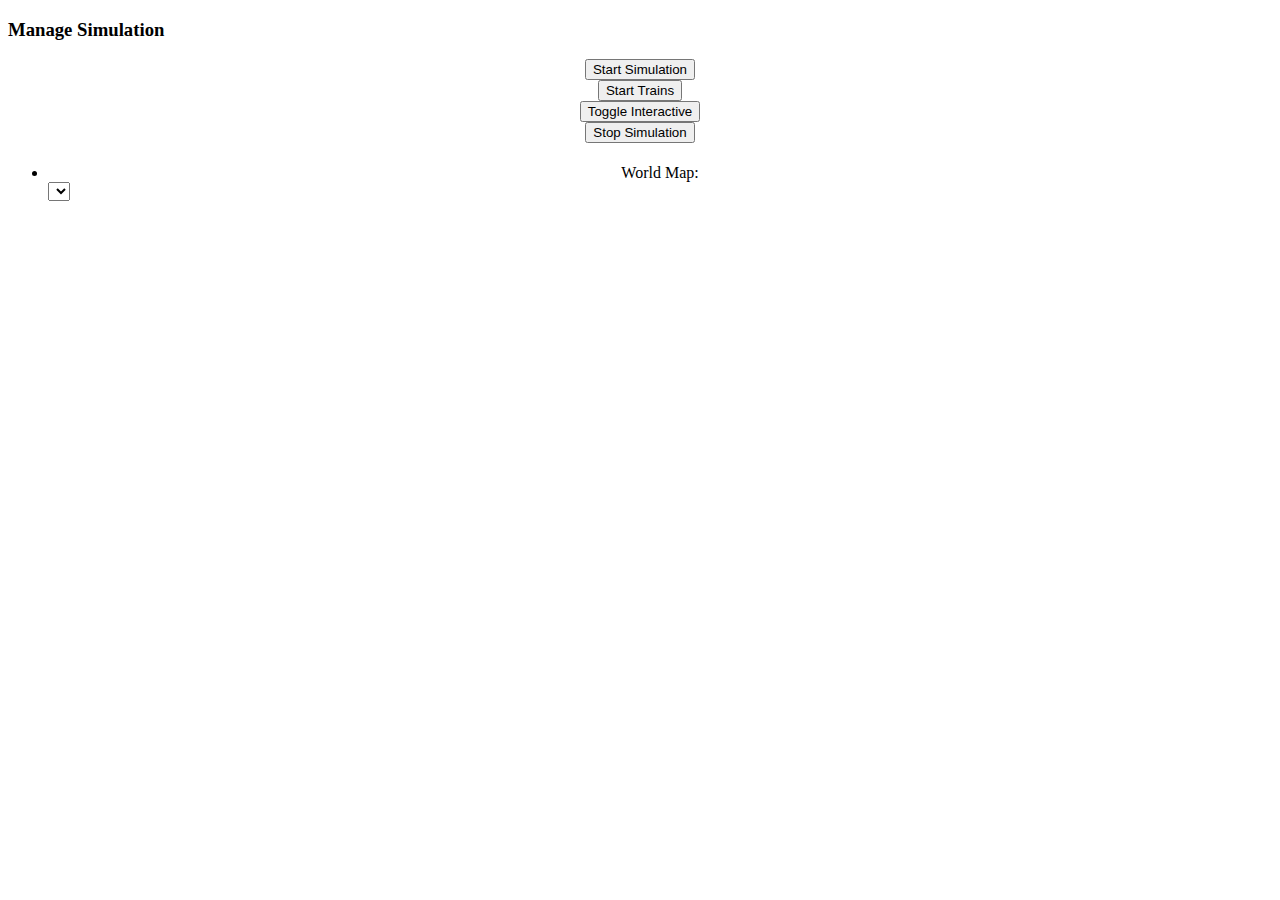
==== src/main/resources/templates/simulation.html @ b0b8bf2e "map selection" ====
<!DOCTYPE html>
<html xmlns:th="http://www.thymeleaf.org" xmlns:layout="http://www.w3.org/1999/xhtml"
      layout:decorator="base">
<head>
    <title>Welcome to Ferromonte Trails Simulation</title>
</head>
<body>

<div class="container">
    <div layout:fragment="content">
        <div class="panel panel-default">
            <div class="panel-heading">
                <h3 class="panel-title">Manage Simulation</h3>
            </div>
            <div class="panel-body">
                <div class="row" style="text-align: center;">
                    <div class="col-md-3">
                        <button class="btn btn-primary" onclick="startSimulation();">
                            Start
                            Simulation
                        </button>
                    </div>
                    <div class="col-md-3">
                        <button class="btn btn-success" onclick="sendCommand('start trains')">Start
                                                                                              Trains
                        </button>
                    </div>
                    <!--<div class="col-md-3">
                      <button class="btn btn-info" onclick="sendCommand('get push data')">Get Push</button>
                    </div>-->
                    <div class="col-md-3">
                        <button class="btn btn-info" onclick="sendCommand('toggle interactive')">
                            Toggle Interactive
                        </button>
                    </div>
                    <div class="col-md-3">
                        <button class="btn btn-danger" onclick="sendCommand('stop simulation')">Stop
                                                                                                Simulation
                        </button>
                    </div>
                </div>
            </div>
            <ul class="list-group">
                <li class="list-group-item">
                    <div class="row">
                        <div class="col-md-3" style="text-align: center; padding-top: 5px;">World
                                                                                            Map:
                        </div>
                        <div class="col-md-9"><select class="form-control" id="worldmap"></select>
                        </div>
                    </div>
                </li>
            </ul>
        </div>

        <div class="panel panel-primary" id="trains_block" style="display: none;">
            <div class="panel-heading">
                <h3 class="panel-title">Trains</h3>
            </div>
            <div class="panel-body">
                <div class="row" id="trains">

                </div>
            </div>
        </div>

        <div class="panel panel-success" id="journeys_block" style="display: none;">
            <div class="panel-heading">
                <h3 class="panel-title">Journeys</h3>
            </div>
            <div class="panel-body">
                <div class="row" id="journeys">

                </div>
            </div>
        </div>

        <div id="templates" style="display: none;">
            <div class="train_template">
                <div class="col-md-4" style="text-align: center;">
                    <div style="text-align: center"><h3 class="train_name"></h3></div>
                    <canvas class="guage"></canvas>
                    <ul class="list-group">
                        <li class="list-group-item">Current Speed: <span
                                class="current_speed"></span></li>
                        <li class="list-group-item">Target Speed: <span class="target_speed"></span>
                        </li>
                        <li class="list-group-item">Acceleration: <span class="acceleration"></span>
                        </li>
                        <li class="list-group-item">
                            <input class="slider" type="text" data-slider-min="0"
                                   data-slider-max="300"
                                   data-slider-step="1" data-slider-value="0"/>
                            <button class='btn btn-info set_speed'>Set Target Speed</button>
                        </li>
                    </ul>
                </div>
            </div>
            <div class="journey_template">
                <div class="col-md-4" style="text-align: center;">
                    <div style="text-align: center"><h3 class="journey_name"></h3></div>
                    <div class="progress">
                        <div class="progress-bar progress-bar-striped active" role="progressbar"
                             aria-valuenow="0" aria-valuemin="0" aria-valuemax="100"
                             style="width: 0%">
                        </div>
                    </div>
                    <ul class="list-group">
                        <li class="list-group-item">Head Position: <span
                                class="head_position"></span></li>
                        <li class="list-group-item">Tail Position: <span
                                class="tail_position"></span></li>
                        <li class="list-group-item">Path Length: <span class="path_length"></span>m
                        </li>
                        <li class="list-group-item">Path: <span class="path"></span></li>
                        <li class="list-group-item">Currently On: <span class="current_path"></span>
                        </li>
                    </ul>
                </div>
            </div>
        </div>

    </div>
</div>

<th:block layout:fragment="script">
    <script type="text/javascript" th:inline="javascript">
        'strict';
        var worldMaps = /*[[${maps}]]*/{};

        var guages = {};
        var sliders = {};

        var ws = null;
        var data = null;
        var initialised = false;
        function connect(onOpen) {
            var target = /*[[@{/ws}]]*/ null;

            ws = new SockJS(target);
            ws.onopen = function () {
                console.log('open');
                if (onOpen !== undefined) {
                    onOpen();
                }
            };
            ws.onmessage = function (e) {
                try {
                    data = JSON.parse(e.data);
                } catch (err) {
                    console.log(e.data);
                }

                if (data !== null) {
                    if (!initialised) {
                        initialize();
                    } else {
                        updateStats();
                    }
                }
            };
            ws.onclose = function () {
                console.log('close');
                ws = null;
            };
        }
        function disconnect() {
            if (ws !== null) {
                ws.close();
                ws = null;
            }
        }
        function wsm(msg) {
            if (ws !== null) {
                log('Sent: ' + msg);
                ws.send(msg);
            } else {
                log('WebSocket connection not established, please connect.');
            }
        }
        function log(message) {
            console.log(message);
        }

        function startSimulation() {
            sendSet('worldMap', null, $('#worldmap').find(":selected").data('key'));
            sendCommand('start simulation');
        }

        function sendCommand(command) {
            var commandObject = {
                command: command
            };
            var action = function () {
                ws.send(JSON.stringify(commandObject));
            };

            if (ws === null) {
                return connect(action);
            }
            action();
        }

        function sendSet(type, target, data) {
            var commandObject = {
                type: 'set',
                set: type,
                targetID: target,
                data: data
            };
            console.log(JSON.stringify(commandObject));

            var action = function () {
                ws.send(JSON.stringify(commandObject));
            };

            if (ws === null) {
                return connect(action);
            }
            action();
        }

        function getPush() {
            sendCommand('get push data');
        }

        function updateStats() {
            updateTrains();
            updateJourneys();
        }

        function updateTrains() {
            var trains = data.world.trainMap;
            for (var trainID in trains) {
                var train = trains[trainID];
                var trainKey = '#train-' + trainID;
                $(trainKey).find('.target_speed').html(train.engine.targetSpeed);
                $(trainKey).find('.acceleration').html(train.engine.acceleration);
                //$(trainKey).find('.slider').slider('setValue', train.engine.speed);
                //sliders[trainID].slider('setValue', train.engine.targetSpeed);
                guages[trainID].set(train.engine.speed);
            }
        }

        function initialize() {
            initialised = true;
            buildTrains();
            buildJourneys();
        }

        function updateJourneys() {
            var journeys = data.world.journeysMap;
            for (var journeyID in journeys) {
                var journey = journeys[journeyID];
                var journeyKey = '#journey-' + journeyID;
                var percent_completed = Math.round(
                    (journey.totalDistanceTravelled) * 100.0 / (journey.path.length
                                                                - journey.train.length));
                $(journeyKey).find('.progress-bar').attr('aria-valuenow', percent_completed)
                    .css('width',
                         percent_completed + '%').html(percent_completed + '%');
                $(journeyKey).find('.head_position')
                    .html(Math.round(journey.headPosition * 100.0) / 100.0);
                $(journeyKey).find('.tail_position')
                    .html(Math.round(journey.tailPosition * 100.0) / 100.0);
                $(journeyKey).find('.path_length').html(journey.path.length);
                //$(journeyKey).find('.is_finished').html(journey.journeyFinished ? "Yes" : "No");
                if (journey.journeyFinished) {
                    $(journeyKey).find('.progress-bar').removeClass('active');
                } else {
                    $(journeyKey).find('.progress-bar').addClass('active');
                }
                var paths = journey.journeyInformation.path;
                var pathArray = [];
                for (var pathIndex in paths) {
                    var path = paths[pathIndex];
                    pathArray.push(path);
                }
                paths = journey.journeyInformation.occupied;
                var pathArrayOccupied = [];
                for (var pathIndex in paths) {
                    var path = paths[pathIndex];
                    pathArrayOccupied.push(path);
                }
                $(journeyKey).find('.path').html(pathArray.join(", "));
                $(journeyKey).find('.current_path').html(pathArrayOccupied.join(", "));
                //$(journeyKey).find('.current_path').html(journeyFinished ? "Yes" : "No");
            }
        }

        function buildJourneys() {
            var journeys = data.world.journeysMap;
            $('#journeys_block').slideDown('fast');
            for (var journeyID in journeys) {
                var journey = journeys[journeyID];
                var journeyKey = 'journey-' + journeyID;
                var template = $('.journey_template').clone();
                template.data('journeyID', journeyID);
                template.attr('id', journeyKey);
                template.find('.journey_name').text("Journey " + journeyID);
                template.attr('class', 'single_journey');
                $('#journeys').append(template);
            }
        }

        function buildTrains() {
            var trains = data.world.trainMap;
            $('#trains_block').slideDown('fast');
            for (var trainID in trains) {
                var train = trains[trainID];
                var trainKey = 'train-' + trainID;
                var template = $('.train_template').clone();
                template.data('trainID', trainID);
                template.attr('id', trainKey);
                template.find('.train_name').text("Train " + trainID);
                template.find('.slider').attr('data-slider-value',
                                              Math.floor(train.engine.speed));
                template.attr('class', 'single_train');

                $('#trains').append(template);
                sliders[trainID] = $('#' + trainKey).find('.slider').slider({
                                                                                formatter: function (value) {
                                                                                    return 'Target Speed (meters/s): '
                                                                                           + value;
                                                                                }
                                                                            });
                // guage
                var opts = {
                    angle: -0.2, // The span of the gauge arc
                    lineWidth: 0.2, // The line thickness
                    radiusScale: 1, // Relative radius
                    pointer: {
                        length: 0.6, // // Relative to gauge radius
                        strokeWidth: 0.035, // The thickness
                        color: '#000000' // Fill color
                    },
                    limitMax: false,     // If false, the max value of the gauge will be updated if value surpass max
                    limitMin: false,     // If true, the min value of the gauge will be fixed unless you set it manually
                    colorStart: '#6FADCF',   // Colors
                    colorStop: '#8FC0DA',    // just experiment with them
                    strokeColor: '#E0E0E0',  // to see which ones work best for you
                    generateGradient: true,
                    highDpiSupport: true     // High resolution support
                };
                var target = $('#' + trainKey).find('.guage')[0]; // your canvas element
                var gauge = new Gauge(target).setOptions(opts); // create sexy gauge!
                var textField = $('#' + trainKey).find('.current_speed')[0];
                gauge.setTextField(textField);
                guages[trainID] = gauge;
                gauge.maxValue = 300; // set max gauge value
                gauge.setMinValue(0);  // Prefer setter over gauge.minValue = 0
                gauge.animationSpeed = 32; // set animation speed (32 is default value)
                gauge.set(train.engine.speed); // set actual value
            }
        }

        function setTrainTargetSpeed(trainID, speed) {
            sendSet('trainTargetSpeed', trainID, speed);
        }
        $(document).ready(function () {
            for (var mapName in worldMaps) {
                var mapKey = worldMaps[mapName];
                $('#worldmap').append($('<option/>').attr("data-key", mapKey).html(mapName));
            }
            connect(function () {
                getPush();
            });
            $(document).on('click', '.set_speed', function () {
                var tid = $(this).parents('.single_train').data('trainID');
                var newSpeed = sliders[tid].slider('getValue');
                setTrainTargetSpeed(tid, newSpeed);
            });
        })

    </script>
</th:block>

</body>
</html>
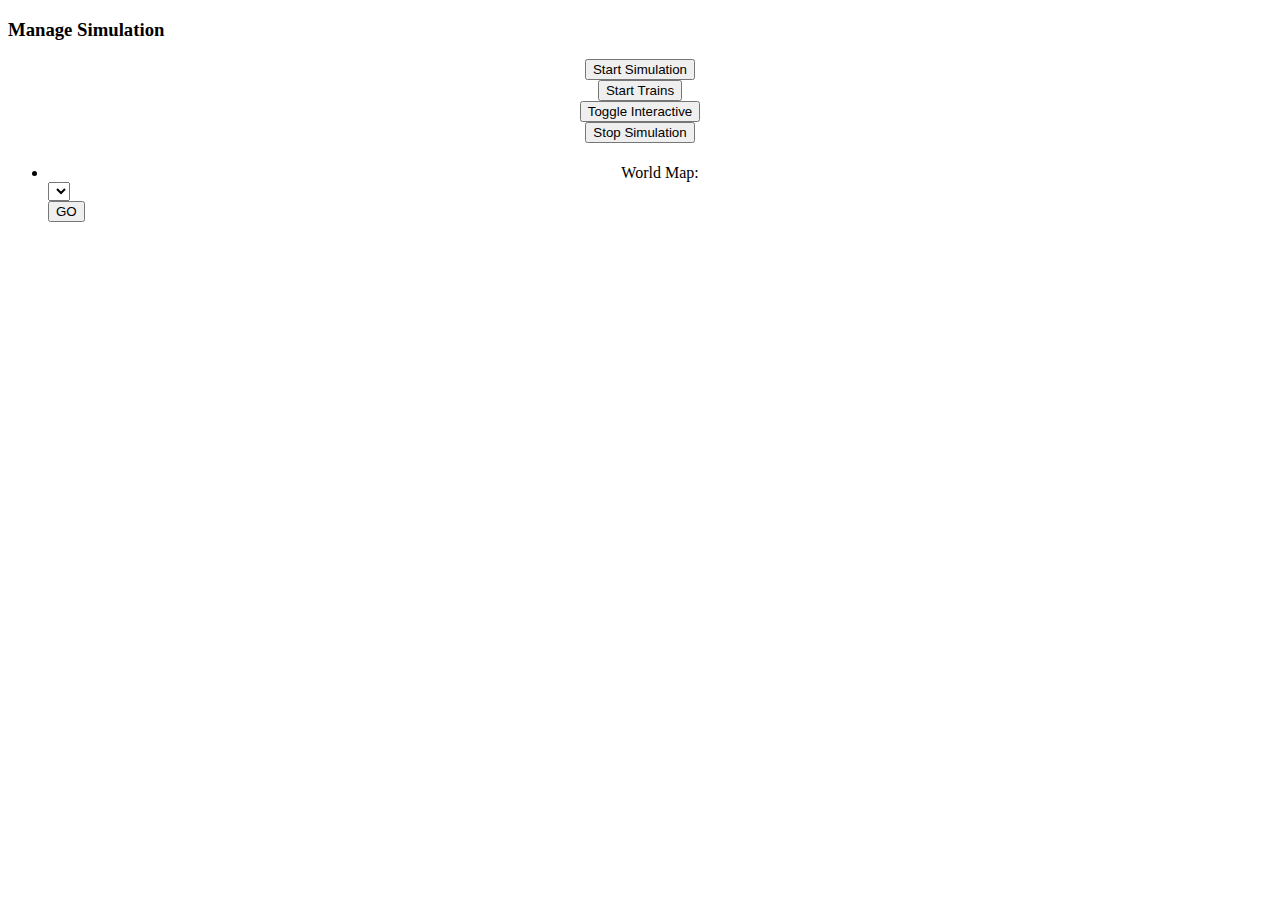
==== commit 8f9846f2: "dispatch trains waiting at a station" ====
--- a/src/main/resources/templates/simulation.html
+++ b/src/main/resources/templates/simulation.html
@@ -2,377 +2,418 @@
 <html xmlns:th="http://www.thymeleaf.org" xmlns:layout="http://www.w3.org/1999/xhtml"
       layout:decorator="base">
 <head>
-    <title>Welcome to Ferromonte Trails Simulation</title>
+  <title>Welcome to Ferromonte Trails Simulation</title>
 </head>
 <body>
 
 <div class="container">
-    <div layout:fragment="content">
-        <div class="panel panel-default">
-            <div class="panel-heading">
-                <h3 class="panel-title">Manage Simulation</h3>
+  <div layout:fragment="content">
+    <div class="panel panel-default" id="manage-simulation">
+      <div class="panel-heading">
+        <h3 class="panel-title">Manage Simulation</h3>
+      </div>
+      <div class="panel-body" id="control-deck">
+        <div class="row" style="text-align: center;">
+          <div class="col-md-3">
+            <button class="btn btn-primary" onclick="startSimulation();">
+              Start
+              Simulation
+            </button>
+          </div>
+          <div class="col-md-3">
+            <button class="btn btn-success" onclick="sendCommand('start trains')">Start
+              Trains
+            </button>
+          </div>
+          <!--<div class="col-md-3">
+            <button class="btn btn-info" onclick="sendCommand('get push data')">Get Push</button>
+          </div>-->
+          <div class="col-md-3">
+            <button class="btn btn-info" onclick="sendCommand('toggle interactive')">
+              Toggle Interactive
+            </button>
+          </div>
+          <div class="col-md-3">
+            <button class="btn btn-danger" onclick="sendCommand('stop simulation')">Stop
+              Simulation
+            </button>
+          </div>
+        </div>
+      </div>
+      <ul class="list-group">
+        <li class="list-group-item">
+          <div class="row">
+            <div class="col-md-3" style="text-align: center; padding-top: 5px;">World
+              Map:
             </div>
-            <div class="panel-body">
-                <div class="row" style="text-align: center;">
-                    <div class="col-md-3">
-                        <button class="btn btn-primary" onclick="startSimulation();">
-                            Start
-                            Simulation
-                        </button>
-                    </div>
-                    <div class="col-md-3">
-                        <button class="btn btn-success" onclick="sendCommand('start trains')">Start
-                                                                                              Trains
-                        </button>
-                    </div>
-                    <!--<div class="col-md-3">
-                      <button class="btn btn-info" onclick="sendCommand('get push data')">Get Push</button>
-                    </div>-->
-                    <div class="col-md-3">
-                        <button class="btn btn-info" onclick="sendCommand('toggle interactive')">
-                            Toggle Interactive
-                        </button>
-                    </div>
-                    <div class="col-md-3">
-                        <button class="btn btn-danger" onclick="sendCommand('stop simulation')">Stop
-                                                                                                Simulation
-                        </button>
-                    </div>
-                </div>
+            <div class="col-md-7"><select class="form-control" id="worldmap"></select></div>
+            <div class="col-md-2">
+              <button class="btn btn-block btn-default" onclick="buildWorld()">GO</button>
             </div>
-            <ul class="list-group">
-                <li class="list-group-item">
-                    <div class="row">
-                        <div class="col-md-3" style="text-align: center; padding-top: 5px;">World
-                                                                                            Map:
-                        </div>
-                        <div class="col-md-9"><select class="form-control" id="worldmap"></select>
-                        </div>
-                    </div>
-                </li>
-            </ul>
+          </div>
+        </li>
+      </ul>
+    </div>
+
+    <div class="panel panel-primary" id="trains_block" style="display: none;">
+      <div class="panel-heading">
+        <h3 class="panel-title">Trains</h3>
+      </div>
+      <div class="panel-body">
+        <div class="row" id="trains">
+
         </div>
-
-        <div class="panel panel-primary" id="trains_block" style="display: none;">
-            <div class="panel-heading">
-                <h3 class="panel-title">Trains</h3>
+      </div>
+    </div>
+
+    <div class="panel panel-success" id="journeys_block" style="display: none;">
+      <div class="panel-heading">
+        <h3 class="panel-title">Journeys</h3>
+      </div>
+      <div class="panel-body">
+        <div class="row" id="journeys">
+
+        </div>
+      </div>
+    </div>
+
+    <div id="templates" style="display: none;">
+      <div class="train_template">
+        <div class="col-md-4" style="text-align: center;">
+          <div style="text-align: center"><h3 class="train_name"></h3></div>
+          <canvas class="guage"></canvas>
+          <ul class="list-group">
+            <li class="list-group-item">Current Speed: <span
+                class="current_speed"></span></li>
+            <li class="list-group-item">Target Speed: <span class="target_speed"></span>
+            </li>
+            <li class="list-group-item">Acceleration: <span class="acceleration"></span>
+            </li>
+            <li class="list-group-item">
+              <input class="slider" type="text" data-slider-min="0"
+                     data-slider-max="300"
+                     data-slider-step="1" data-slider-value="0"/>
+              <button class='btn btn-info set_speed'>Set Target Speed</button>
+              <button class='btn btn-danger emergency_break'>Emergency Break</button>
+            </li>
+          </ul>
+        </div>
+      </div>
+      <div class="journey_template">
+        <div class="col-md-4" style="text-align: center;">
+          <div style="text-align: center"><h3 class="journey_name"></h3></div>
+          <div class="progress">
+            <div class="progress-bar progress-bar-striped active" role="progressbar"
+                 aria-valuenow="0" aria-valuemin="0" aria-valuemax="100"
+                 style="width: 0%">
             </div>
-            <div class="panel-body">
-                <div class="row" id="trains">
-
-                </div>
-            </div>
+          </div>
+          <ul class="list-group">
+            <li class="list-group-item">Head Position: <span
+                class="head_position"></span></li>
+            <li class="list-group-item">Tail Position: <span
+                class="tail_position"></span></li>
+            <li class="list-group-item">Path Length: <span class="path_length"></span>m
+            </li>
+            <li class="list-group-item">Path: <span class="path"></span></li>
+            <li class="list-group-item">Currently On: <span class="current_path"></span>
+            </li>
+          </ul>
         </div>
-
-        <div class="panel panel-success" id="journeys_block" style="display: none;">
-            <div class="panel-heading">
-                <h3 class="panel-title">Journeys</h3>
-            </div>
-            <div class="panel-body">
-                <div class="row" id="journeys">
-
-                </div>
-            </div>
-        </div>
-
-        <div id="templates" style="display: none;">
-            <div class="train_template">
-                <div class="col-md-4" style="text-align: center;">
-                    <div style="text-align: center"><h3 class="train_name"></h3></div>
-                    <canvas class="guage"></canvas>
-                    <ul class="list-group">
-                        <li class="list-group-item">Current Speed: <span
-                                class="current_speed"></span></li>
-                        <li class="list-group-item">Target Speed: <span class="target_speed"></span>
-                        </li>
-                        <li class="list-group-item">Acceleration: <span class="acceleration"></span>
-                        </li>
-                        <li class="list-group-item">
-                            <input class="slider" type="text" data-slider-min="0"
-                                   data-slider-max="300"
-                                   data-slider-step="1" data-slider-value="0"/>
-                            <button class='btn btn-info set_speed'>Set Target Speed</button>
-                        </li>
-                    </ul>
-                </div>
-            </div>
-            <div class="journey_template">
-                <div class="col-md-4" style="text-align: center;">
-                    <div style="text-align: center"><h3 class="journey_name"></h3></div>
-                    <div class="progress">
-                        <div class="progress-bar progress-bar-striped active" role="progressbar"
-                             aria-valuenow="0" aria-valuemin="0" aria-valuemax="100"
-                             style="width: 0%">
-                        </div>
-                    </div>
-                    <ul class="list-group">
-                        <li class="list-group-item">Head Position: <span
-                                class="head_position"></span></li>
-                        <li class="list-group-item">Tail Position: <span
-                                class="tail_position"></span></li>
-                        <li class="list-group-item">Path Length: <span class="path_length"></span>m
-                        </li>
-                        <li class="list-group-item">Path: <span class="path"></span></li>
-                        <li class="list-group-item">Currently On: <span class="current_path"></span>
-                        </li>
-                    </ul>
-                </div>
-            </div>
-        </div>
-
+      </div>
     </div>
+
+  </div>
 </div>
 
 <th:block layout:fragment="script">
-    <script type="text/javascript" th:inline="javascript">
-        'strict';
-        var worldMaps = /*[[${maps}]]*/{};
-
-        var guages = {};
-        var sliders = {};
-
-        var ws = null;
-        var data = null;
-        var initialised = false;
-        function connect(onOpen) {
-            var target = /*[[@{/ws}]]*/ null;
-
-            ws = new SockJS(target);
-            ws.onopen = function () {
-                console.log('open');
-                if (onOpen !== undefined) {
-                    onOpen();
-                }
-            };
-            ws.onmessage = function (e) {
-                try {
-                    data = JSON.parse(e.data);
-                } catch (err) {
-                    console.log(e.data);
-                }
-
-                if (data !== null) {
-                    if (!initialised) {
-                        initialize();
-                    } else {
-                        updateStats();
-                    }
-                }
-            };
-            ws.onclose = function () {
-                console.log('close');
-                ws = null;
-            };
-        }
-        function disconnect() {
-            if (ws !== null) {
-                ws.close();
-                ws = null;
+  <script type="text/javascript" th:inline="javascript">
+    'strict';
+    var worldMaps = /*[[${maps}]]*/{};
+
+    var guages = {};
+    var sliders = {};
+
+    var ws = null;
+    var data = null;
+    var initialised = false;
+    function connect(onOpen) {
+      var target = /*[[@{/ws}]]*/ null;
+
+      ws = new SockJS(target);
+      ws.onopen = function () {
+        console.log('open');
+        if (onOpen !== undefined) {
+          onOpen();
+        }
+      };
+      ws.onmessage = function (e) {
+        var wasJson = false;
+        try {
+          data = JSON.parse(e.data);
+          wasJson = true;
+
+        } catch (err) {
+          console.log(e.data);
+        }
+
+        if (data !== null) {
+          if (wasJson) {
+            //console.log(data);
+            if (!initialised) {
+              if (data.interactive) {
+                initialize();
+              } else {
+                checkForViolations();
+              }
+            } else {
+              updateStats();
             }
-        }
-        function wsm(msg) {
-            if (ws !== null) {
-                log('Sent: ' + msg);
-                ws.send(msg);
-            } else {
-                log('WebSocket connection not established, please connect.');
-            }
-        }
-        function log(message) {
-            console.log(message);
-        }
-
-        function startSimulation() {
-            sendSet('worldMap', null, $('#worldmap').find(":selected").data('key'));
-            sendCommand('start simulation');
-        }
-
-        function sendCommand(command) {
-            var commandObject = {
-                command: command
-            };
-            var action = function () {
-                ws.send(JSON.stringify(commandObject));
-            };
-
-            if (ws === null) {
-                return connect(action);
-            }
-            action();
-        }
-
-        function sendSet(type, target, data) {
-            var commandObject = {
-                type: 'set',
-                set: type,
-                targetID: target,
-                data: data
-            };
-            console.log(JSON.stringify(commandObject));
-
-            var action = function () {
-                ws.send(JSON.stringify(commandObject));
-            };
-
-            if (ws === null) {
-                return connect(action);
-            }
-            action();
-        }
-
-        function getPush() {
-            sendCommand('get push data');
-        }
-
-        function updateStats() {
-            updateTrains();
-            updateJourneys();
-        }
-
-        function updateTrains() {
-            var trains = data.world.trainMap;
-            for (var trainID in trains) {
-                var train = trains[trainID];
-                var trainKey = '#train-' + trainID;
-                $(trainKey).find('.target_speed').html(train.engine.targetSpeed);
-                $(trainKey).find('.acceleration').html(train.engine.acceleration);
-                //$(trainKey).find('.slider').slider('setValue', train.engine.speed);
-                //sliders[trainID].slider('setValue', train.engine.targetSpeed);
-                guages[trainID].set(train.engine.speed);
-            }
-        }
-
-        function initialize() {
-            initialised = true;
-            buildTrains();
-            buildJourneys();
-        }
-
-        function updateJourneys() {
-            var journeys = data.world.journeysMap;
-            for (var journeyID in journeys) {
-                var journey = journeys[journeyID];
-                var journeyKey = '#journey-' + journeyID;
-                var percent_completed = Math.round(
-                    (journey.totalDistanceTravelled) * 100.0 / (journey.path.length
-                                                                - journey.train.length));
-                $(journeyKey).find('.progress-bar').attr('aria-valuenow', percent_completed)
-                    .css('width',
-                         percent_completed + '%').html(percent_completed + '%');
-                $(journeyKey).find('.head_position')
-                    .html(Math.round(journey.headPosition * 100.0) / 100.0);
-                $(journeyKey).find('.tail_position')
-                    .html(Math.round(journey.tailPosition * 100.0) / 100.0);
-                $(journeyKey).find('.path_length').html(journey.path.length);
-                //$(journeyKey).find('.is_finished').html(journey.journeyFinished ? "Yes" : "No");
-                if (journey.journeyFinished) {
-                    $(journeyKey).find('.progress-bar').removeClass('active');
-                } else {
-                    $(journeyKey).find('.progress-bar').addClass('active');
-                }
-                var paths = journey.journeyInformation.path;
-                var pathArray = [];
-                for (var pathIndex in paths) {
-                    var path = paths[pathIndex];
-                    pathArray.push(path);
-                }
-                paths = journey.journeyInformation.occupied;
-                var pathArrayOccupied = [];
-                for (var pathIndex in paths) {
-                    var path = paths[pathIndex];
-                    pathArrayOccupied.push(path);
-                }
-                $(journeyKey).find('.path').html(pathArray.join(", "));
-                $(journeyKey).find('.current_path').html(pathArrayOccupied.join(", "));
-                //$(journeyKey).find('.current_path').html(journeyFinished ? "Yes" : "No");
-            }
-        }
-
-        function buildJourneys() {
-            var journeys = data.world.journeysMap;
-            $('#journeys_block').slideDown('fast');
-            for (var journeyID in journeys) {
-                var journey = journeys[journeyID];
-                var journeyKey = 'journey-' + journeyID;
-                var template = $('.journey_template').clone();
-                template.data('journeyID', journeyID);
-                template.attr('id', journeyKey);
-                template.find('.journey_name').text("Journey " + journeyID);
-                template.attr('class', 'single_journey');
-                $('#journeys').append(template);
-            }
-        }
-
-        function buildTrains() {
-            var trains = data.world.trainMap;
-            $('#trains_block').slideDown('fast');
-            for (var trainID in trains) {
-                var train = trains[trainID];
-                var trainKey = 'train-' + trainID;
-                var template = $('.train_template').clone();
-                template.data('trainID', trainID);
-                template.attr('id', trainKey);
-                template.find('.train_name').text("Train " + trainID);
-                template.find('.slider').attr('data-slider-value',
-                                              Math.floor(train.engine.speed));
-                template.attr('class', 'single_train');
-
-                $('#trains').append(template);
-                sliders[trainID] = $('#' + trainKey).find('.slider').slider({
-                                                                                formatter: function (value) {
-                                                                                    return 'Target Speed (meters/s): '
-                                                                                           + value;
-                                                                                }
-                                                                            });
-                // guage
-                var opts = {
-                    angle: -0.2, // The span of the gauge arc
-                    lineWidth: 0.2, // The line thickness
-                    radiusScale: 1, // Relative radius
-                    pointer: {
-                        length: 0.6, // // Relative to gauge radius
-                        strokeWidth: 0.035, // The thickness
-                        color: '#000000' // Fill color
-                    },
-                    limitMax: false,     // If false, the max value of the gauge will be updated if value surpass max
-                    limitMin: false,     // If true, the min value of the gauge will be fixed unless you set it manually
-                    colorStart: '#6FADCF',   // Colors
-                    colorStop: '#8FC0DA',    // just experiment with them
-                    strokeColor: '#E0E0E0',  // to see which ones work best for you
-                    generateGradient: true,
-                    highDpiSupport: true     // High resolution support
-                };
-                var target = $('#' + trainKey).find('.guage')[0]; // your canvas element
-                var gauge = new Gauge(target).setOptions(opts); // create sexy gauge!
-                var textField = $('#' + trainKey).find('.current_speed')[0];
-                gauge.setTextField(textField);
-                guages[trainID] = gauge;
-                gauge.maxValue = 300; // set max gauge value
-                gauge.setMinValue(0);  // Prefer setter over gauge.minValue = 0
-                gauge.animationSpeed = 32; // set animation speed (32 is default value)
-                gauge.set(train.engine.speed); // set actual value
-            }
-        }
-
-        function setTrainTargetSpeed(trainID, speed) {
-            sendSet('trainTargetSpeed', trainID, speed);
-        }
-        $(document).ready(function () {
-            for (var mapName in worldMaps) {
-                var mapKey = worldMaps[mapName];
-                $('#worldmap').append($('<option/>').attr("data-key", mapKey).html(mapName));
-            }
-            connect(function () {
-                getPush();
-            });
-            $(document).on('click', '.set_speed', function () {
-                var tid = $(this).parents('.single_train').data('trainID');
-                var newSpeed = sliders[tid].slider('getValue');
-                setTrainTargetSpeed(tid, newSpeed);
-            });
-        })
-
-    </script>
+          }
+        }
+      };
+      ws.onclose = function () {
+        console.log('close');
+        ws = null;
+      };
+    }
+    function disconnect() {
+      if (ws !== null) {
+        ws.close();
+        ws = null;
+      }
+    }
+    function wsm(msg) {
+      if (ws !== null) {
+        log('Sent: ' + msg);
+        ws.send(msg);
+      } else {
+        log('WebSocket connection not established, please connect.');
+      }
+    }
+    function log(message) {
+      console.log(message);
+    }
+
+    function startSimulation() {
+      sendCommand('start simulation');
+    }
+
+    function buildWorld() {
+      sendSet('worldMap', null, $('#worldmap').find(":selected").data('key'));
+      $('#control-deck').slideDown('fast');
+    }
+
+    function sendCommand(command) {
+      var commandObject = {
+        command: command
+      };
+      var action = function () {
+        ws.send(JSON.stringify(commandObject));
+      };
+
+      if (ws === null) {
+        return connect(action);
+      }
+      action();
+    }
+
+    function sendSet(type, target, data) {
+      var commandObject = {
+        type: 'set',
+        set: type,
+        targetID: target,
+        data: data
+      };
+      console.log(JSON.stringify(commandObject));
+
+      var action = function () {
+        ws.send(JSON.stringify(commandObject));
+      };
+
+      if (ws === null) {
+        return connect(action);
+      }
+      action();
+    }
+
+    function getPush() {
+      sendCommand('get push data');
+    }
+
+    function updateStats() {
+      updateTrains();
+      updateJourneys();
+      checkForViolations();
+    }
+
+    function checkForViolations() {
+      var violations = data.violations;
+      for (var violationID in violations) {
+        var violation = violations[violationID];
+        if (violation.severity === "CRITICAL") {
+          swal(
+              violation.severity + ' Violation!',
+              "[" + violation.type + "]" + violation.description,
+              'error'
+          )
+        }
+      }
+    }
+
+    function updateTrains() {
+      var trains = data.world.trainMap;
+      for (var trainID in trains) {
+        var train = trains[trainID];
+        var trainKey = '#train-' + trainID;
+        $(trainKey).find('.target_speed').html(train.engine.targetSpeed);
+        $(trainKey).find('.acceleration').html(train.engine.acceleration);
+        //$(trainKey).find('.slider').slider('setValue', train.engine.speed);
+        //sliders[trainID].slider('setValue', train.engine.targetSpeed);
+        guages[trainID].set(train.engine.speed);
+      }
+    }
+
+    function initialize() {
+      initialised = true;
+      $('#control-deck').slideDown();
+      buildTrains();
+      buildJourneys();
+    }
+
+    function updateJourneys() {
+      var journeys = data.world.journeysMap;
+      for (var journeyID in journeys) {
+        var journey = journeys[journeyID];
+        var journeyKey = '#journey-' + journeyID;
+        var percent_completed = Math.round(
+            (journey.totalDistanceTravelled) * 100.0 / (journey.path.length
+            - journey.train.length));
+        $(journeyKey).find('.progress-bar').attr('aria-valuenow', percent_completed)
+        .css('width',
+            percent_completed + '%').html(percent_completed + '%');
+        $(journeyKey).find('.head_position')
+        .html(Math.round(journey.headPosition * 100.0) / 100.0);
+        $(journeyKey).find('.tail_position')
+        .html(Math.round(journey.tailPosition * 100.0) / 100.0);
+        $(journeyKey).find('.path_length').html(journey.path.length);
+        //$(journeyKey).find('.is_finished').html(journey.journeyFinished ? "Yes" : "No");
+        if (journey.journeyFinished) {
+          $(journeyKey).find('.progress-bar').removeClass('active');
+        } else {
+          $(journeyKey).find('.progress-bar').addClass('active');
+        }
+        var paths = journey.journeyInformation.path;
+        var pathArray = [];
+        for (var pathIndex in paths) {
+          var path = paths[pathIndex];
+          pathArray.push(path);
+        }
+        paths = journey.journeyInformation.occupied;
+        var pathArrayOccupied = [];
+        for (var pathIndex in paths) {
+          var path = paths[pathIndex];
+          pathArrayOccupied.push(path);
+        }
+        $(journeyKey).find('.path').html(pathArray.join(", "));
+        $(journeyKey).find('.current_path').html(pathArrayOccupied.join(", "));
+        //$(journeyKey).find('.current_path').html(journeyFinished ? "Yes" : "No");
+      }
+    }
+
+    function buildJourneys() {
+      var journeys = data.world.journeysMap;
+      $('#journeys_block').slideDown('fast');
+      for (var journeyID in journeys) {
+        var journey = journeys[journeyID];
+        var journeyKey = 'journey-' + journeyID;
+        var template = $('.journey_template').clone();
+        template.data('journeyID', journeyID);
+        template.attr('id', journeyKey);
+        template.find('.journey_name').text("Journey " + journeyID);
+        template.attr('class', 'single_journey');
+        $('#journeys').append(template);
+      }
+    }
+
+    function buildTrains() {
+      var trains = data.world.trainMap;
+      $('#trains_block').slideDown('fast');
+      for (var trainID in trains) {
+        var train = trains[trainID];
+        var trainKey = 'train-' + trainID;
+        var template = $('.train_template').clone();
+        template.data('trainID', trainID);
+        template.attr('id', trainKey);
+        template.find('.train_name').text("Train " + trainID);
+        template.find('.slider').attr('data-slider-value',
+            Math.floor(train.engine.speed));
+        template.attr('class', 'single_train');
+
+        $('#trains').append(template);
+        sliders[trainID] = $('#' + trainKey).find('.slider').slider({
+          formatter: function (value) {
+            return 'Target Speed (meters/s): '
+                + value;
+          }
+        });
+        // guage
+        var opts = {
+          angle: -0.2, // The span of the gauge arc
+          lineWidth: 0.2, // The line thickness
+          radiusScale: 1, // Relative radius
+          pointer: {
+            length: 0.6, // // Relative to gauge radius
+            strokeWidth: 0.035, // The thickness
+            color: '#000000' // Fill color
+          },
+          limitMax: false,     // If false, the max value of the gauge will be updated if value surpass max
+          limitMin: false,     // If true, the min value of the gauge will be fixed unless you set it manually
+          colorStart: '#6FADCF',   // Colors
+          colorStop: '#8FC0DA',    // just experiment with them
+          strokeColor: '#E0E0E0',  // to see which ones work best for you
+          generateGradient: true,
+          highDpiSupport: true     // High resolution support
+        };
+        var target = $('#' + trainKey).find('.guage')[0]; // your canvas element
+        var gauge = new Gauge(target).setOptions(opts); // create sexy gauge!
+        var textField = $('#' + trainKey).find('.current_speed')[0];
+        gauge.setTextField(textField);
+        guages[trainID] = gauge;
+        gauge.maxValue = 300; // set max gauge value
+        gauge.setMinValue(0);  // Prefer setter over gauge.minValue = 0
+        gauge.animationSpeed = 32; // set animation speed (32 is default value)
+        gauge.set(train.engine.speed); // set actual value
+      }
+    }
+
+    function setTrainTargetSpeed(trainID, speed) {
+      sendSet('trainTargetSpeed', trainID, speed);
+    }
+    function emergencyBreak(trainID) {
+      sendSet('emergencyBreak', trainID, null);
+    }
+    $(document).ready(function () {
+      $('#control-deck').hide();
+      for (var mapName in worldMaps) {
+        var mapKey = worldMaps[mapName];
+        $('#worldmap').append($('<option/>').attr("data-key", mapKey).html(mapName));
+      }
+      connect(function () {
+        getPush();
+      });
+      $(document).on('click', '.set_speed', function () {
+        var tid = $(this).parents('.single_train').data('trainID');
+        var newSpeed = sliders[tid].slider('getValue');
+        setTrainTargetSpeed(tid, newSpeed);
+      });
+      $(document).on('click', '.emergency_break', function () {
+        var tid = $(this).parents('.single_train').data('trainID');
+        emergencyBreak(tid);
+      });
+    })
+
+  </script>
 </th:block>
 
 </body>
